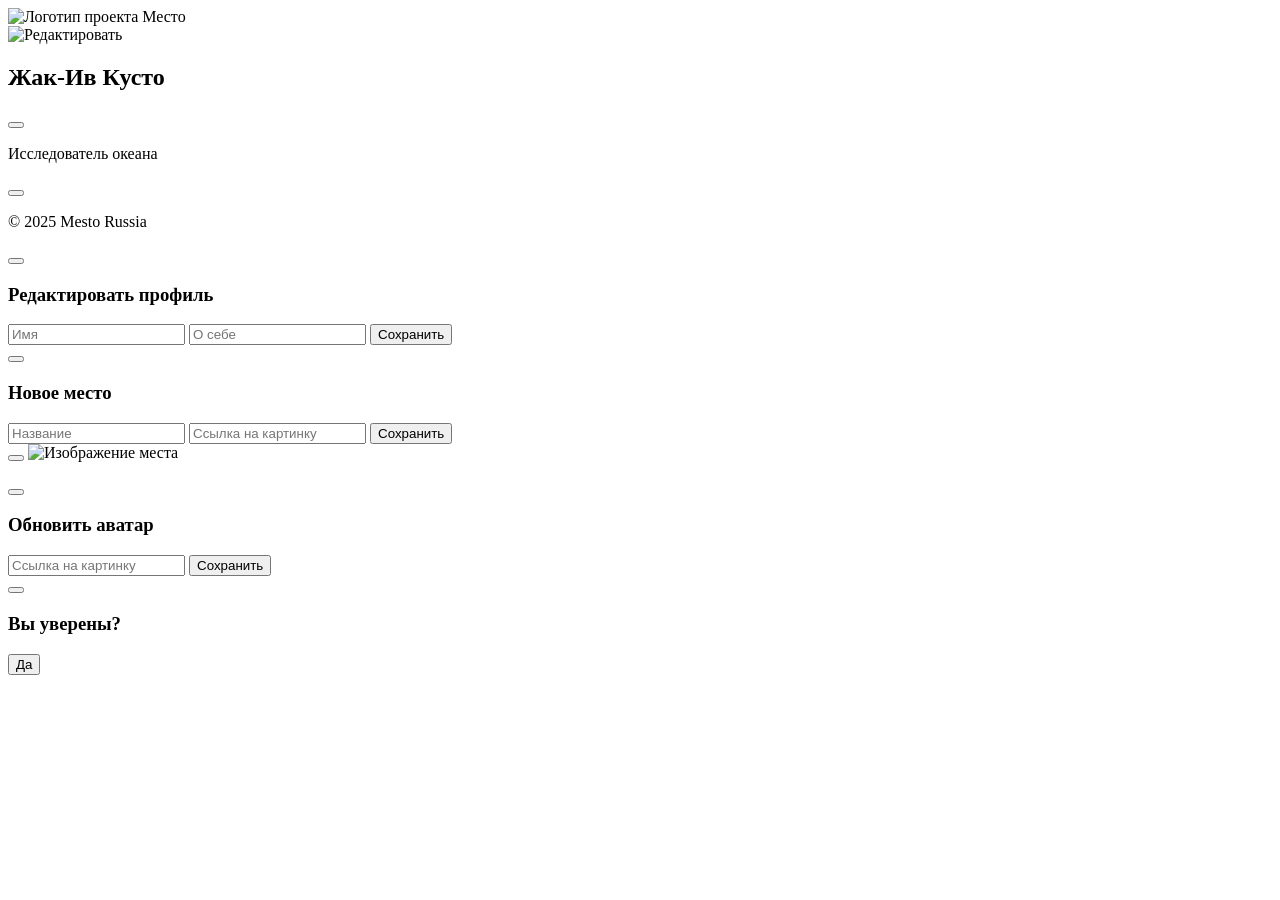
==== src/index.html @ a825cfde "3part" ====
<!DOCTYPE html>
<html lang="ru">
<head>
    <meta charset="UTF-8" />
    <meta
            name="viewport"
            content="width=device-width, user-scalable=no, initial-scale=1.0, maximum-scale=1.0, minimum-scale=1.0"
    />
    <meta http-equiv="X-UA-Compatible" content="ie=edge" />
    <title>Mesto</title>
</head>
<body class="page">
<div class="page__content">
    <header class="header page__section">
        <img
                src="<%=require('./images/logo.svg')%>"
                alt="Логотип проекта Место"
                class="logo header__logo"
        />
    </header>
    <main class="content">
        <section class="profile page__section">
            <div
                    class="profile__image"
                    style="background-image: url('./images/avatar.jpg')"
                    role="img"
                    aria-label="Аватар профиля"
            >
                <img
                        alt="Редактировать"
                        class="profile__edit-icon"
                        src="<%=require('./images/edit-icon.svg')%>"
                />
            </div>
            <div class="profile__info">
                <h1 class="profile__title">Жак-Ив Кусто</h1>
                <button
                        class="profile__edit-button"
                        type="button"
                        aria-label="Редактировать профиль"
                ></button>
                <p class="profile__description">Исследователь океана</p>
            </div>
            <button
                    class="profile__add-button"
                    type="button"
                    aria-label="Добавить место"
            ></button>
        </section>
        <section class="places page__section">
            <ul class="places__list"></ul>
        </section>
    </main>
    <footer class="footer page__section">
        <p class="footer__copyright">© 2025 Mesto Russia</p>
    </footer>
    <div class="popup popup_type_edit popup_is-animated">
        <div class="popup__content">
            <button
                    type="button"
                    class="popup__close"
                    aria-label="Закрыть попап"
            ></button>
            <h3 class="popup__title">Редактировать профиль</h3>
            <form class="popup__form" name="edit-profile" novalidate>
                <input
                        id="name-input"
                        type="text"
                        name="name"
                        class="popup__input popup__input_type_name"
                        placeholder="Имя"
                        required
                        minlength="2"
                        maxlength="40"
                        pattern="^[a-zA-Zа-яА-ЯёЁ\s\-]+$"
                        data-error-message="Разрешены только латинские и кириллические буквы, дефис и пробелы"
                />
                <span class="form__input-error name-input-error"></span>

                <input
                        id="about-input"
                        type="text"
                        name="description"
                        class="popup__input popup__input_type_description"
                        placeholder="О себе"
                        required
                        minlength="2"
                        maxlength="200"
                        pattern="^[a-zA-Zа-яА-ЯёЁ\s\-]+$"
                        data-error-message="Разрешены только латинские и кириллические буквы, дефис и пробелы"
                />
                <span class="form__input-error about-input-error"></span>

                <button type="submit" class="popup__button">Сохранить</button>
            </form>
        </div>
    </div>
    <div class="popup popup_type_new-card popup_is-animated">
        <div class="popup__content">
            <button
                    type="button"
                    class="popup__close"
                    aria-label="Закрыть попап"
            ></button>
            <h3 class="popup__title">Новое место</h3>
            <form class="popup__form" name="new-place">
                <input
                        type="text"
                        id="place-name"
                        name="place-name"
                        class="popup__input popup__input_type_card-name"
                        placeholder="Название"
                        required
                />
                <span class="place-name-error form__input-error"></span>
                <input
                        type="url"
                        id="link"
                        name="link"
                        class="popup__input popup__input_type_url"
                        placeholder="Ссылка на картинку"
                        required
                />
                <span class="link-error form__input-error"></span>
                <button type="submit" class="button popup__button">
                    Сохранить
                </button>
            </form>
        </div>
    </div>
    <div class="popup popup_type_image popup_is-animated">
        <div class="popup__content popup__content_content_image">
            <button
                    type="button"
                    class="popup__close"
                    aria-label="Закрыть попап"
            ></button>
            <img src="" alt="Изображение места" class="popup__image" />
            <p class="popup__caption"></p>
        </div>
    </div>
    <div class="popup popup_type_new-avatar popup_is-animated">
        <div class="popup__content">
            <button type="button" class="popup__close"></button>
            <h3 class="popup__title">Обновить аватар</h3>
            <form class="popup__form" name="new-avatar" novalidate>
                <input
                        id="avatar-input"
                        type="url"
                        name="avatar-link"
                        class="popup__input popup__input_type_url"
                        placeholder="Ссылка на картинку"
                        required
                />
                <span class="form__input-error avatar-input-error"></span>
                <button type="submit" class="popup__button">Сохранить</button>
            </form>
        </div>
    </div>
    <div class="popup popup_type_delete-card popup_is-animated">
        <div class="popup__content">
            <button type="button" class="popup__close"></button>
            <h3 class="popup__title">Вы уверены?</h3>
            <form class="popup__form" name="delete-card" novalidate>
                <button type="submit" class="popup__button">Да</button>
            </form>
        </div>
    </div>
</div>

<template id="card-template">
    <li class="places__item card">
        <img class="card__image" src="" alt="" />
        <button type="button" class="card__delete-button"></button>
        <div class="card__description">
            <h2 class="card__title"></h2>
            <div class="card__like-container">
                <button type="button" class="card__like-button"></button>
                <span class="card__like-count">0</span>
            </div>
        </div>
    </li>
</template>
</body>
</html>
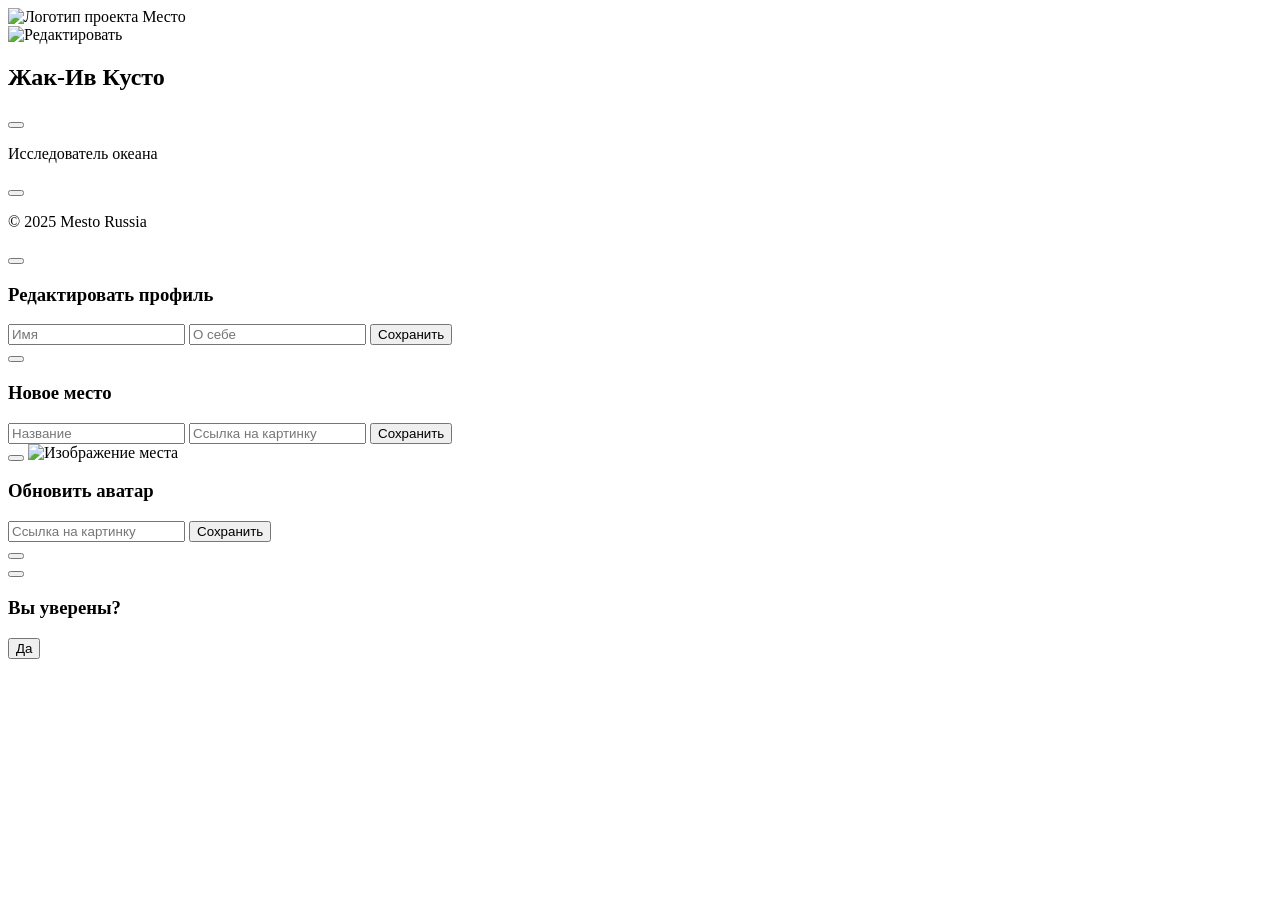
==== commit 48c4a6fb: "After review" ====
--- a/src/index.html
+++ b/src/index.html
@@ -110,6 +110,8 @@
                         name="place-name"
                         class="popup__input popup__input_type_card-name"
                         placeholder="Название"
+                        minlength="2"
+                        maxlength="200"
                         required
                 />
                 <span class="place-name-error form__input-error"></span>
@@ -141,9 +143,8 @@
     </div>
     <div class="popup popup_type_new-avatar popup_is-animated">
         <div class="popup__content">
-            <button type="button" class="popup__close"></button>
-            <h3 class="popup__title">Обновить аватар</h3>
-            <form class="popup__form" name="new-avatar" novalidate>
+            <form class="popup__form" name="edit-avatar" novalidate>
+                <h3 class="popup__title">Обновить аватар</h3>
                 <input
                         id="avatar-input"
                         type="url"
@@ -155,6 +156,7 @@
                 <span class="form__input-error avatar-input-error"></span>
                 <button type="submit" class="popup__button">Сохранить</button>
             </form>
+            <button type="button" class="popup__close"></button>
         </div>
     </div>
     <div class="popup popup_type_delete-card popup_is-animated">
@@ -182,4 +184,4 @@
     </li>
 </template>
 </body>
-</html>
+</html>
